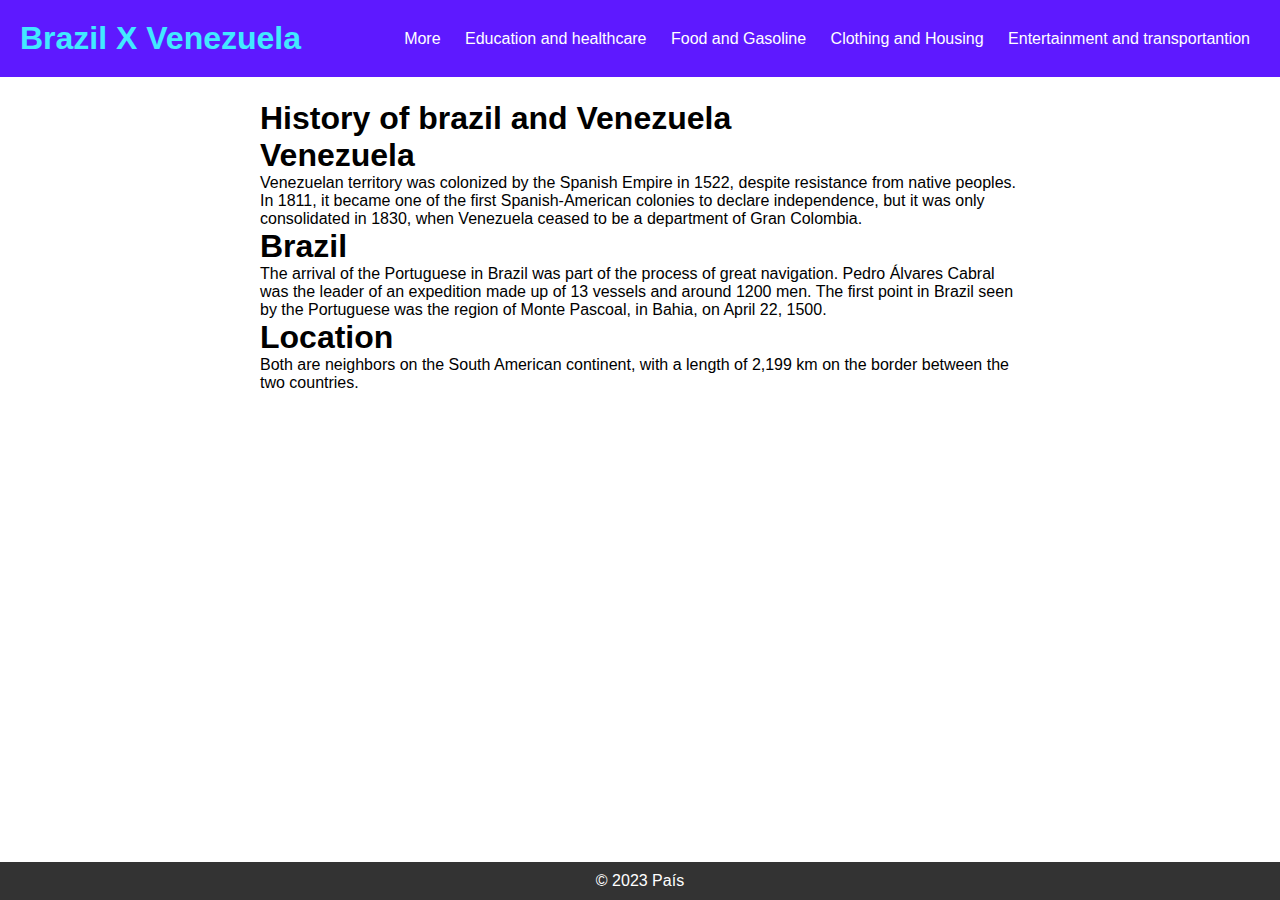
==== index.html @ 1642eb46 "nkbmbjl" ====
<!-- Declaração do tipo de documento -->
<!DOCTYPE html>
<html lang="pt-BR">

<head>
  <!-- Meta tags que definem o conjunto de caracteres e a escala inicial para dispositivos móveis -->
  <meta charset="UTF-8">
  <meta name="viewport" content="width=device-width, initial-scale=1.0">
  <!-- Título da página exibido na aba do navegador -->
  <title>Brazil X Venezuela</title>
  <!-- Vínculo com a folha de estilo externa -->
  <link rel="stylesheet" href="style.css">
</head>

<body>
  <!-- Cabeçalho da página -->
  <header>
    <div id="header-content">
      <!-- Título principal da página -->
      <h1> Brazil X Venezuela</h1>
      <!-- Navegação do site -->
      <nav>
        <ul>
          <!-- Links de navegação para seções da página usando âncoras -->
          <li><a href="./index.html">More</a></li>
          <li><a href="./education.html">Education and healthcare</a></li>
          <li><a href="./foodandgasoline.html">Food and Gasoline</a></li>
          <li><a href="./housing.html">Clothing and Housing</a></li>
          <li><a href="./transportion.html">Entertainment and transportantion</a></li>
          
          </a></li>
                
        </ul>
      </nav>
    </div>
  </header>

  <!-- Conteúdo principal da página -->
  <main>
    <!-- Título principal da seção -->
    <h1> History of brazil and Venezuela</h1>
    <h1>Venezuela</h1>
   
   
    <p>Venezuelan territory was colonized by the Spanish Empire in 1522, despite resistance from native peoples. In 1811, it became one of the first Spanish-American colonies to declare independence, but it was only consolidated in 1830, when Venezuela ceased to be a department of Gran Colombia. </p>
<h1>Brazil</h1>

    <p> The arrival of the Portuguese in Brazil was part of the process of great navigation. Pedro Álvares Cabral was the leader of an expedition made up of 13 vessels and around 1200 men. The first point in Brazil seen by the Portuguese was the region of Monte Pascoal, in Bahia, on April 22, 1500.</p>
   <h1> Location</h1>
   <p> Both are neighbors on the South American continent, with a length of 2,199 km on the border between the two countries. </p>
   
   
   
   
   
    <!-- Conteúdo da seção principal -->
    <!-- Você pode adicionar mais conteúdo aqui -->
  </main>

  <!-- Rodapé da página -->
  <footer>
    <!-- Texto de rodapé com informações de direitos autorais ou outros detalhes -->
    <p>© 2023 País</p>
  </footer>

</body>

</html>
---- style.css ----
/* Reset de estilos padrão do navegador */
* {
    margin: 0;
    padding: 0;
    box-sizing: border-box;
}
/* Estilo padrão do corpo da página */
body {
    font-family: Arial, sans-serif;
}
/* Estilo para o cabeçalho da página */
header {
    background-color: #5e19ff;
    color: rgb(66, 233, 255);
    text-align: center;
    padding: 20px;
    position: fixed; /* Torna o cabeçalho fixo na parte superior da tela. */
    top: 0; /* Define a posição superior como 0 para fixar o cabeçalho no topo. */
    width: 100%; /* Define a largura como 100% para ocupar toda a largura da tela. */
    z-index: 100; /* Define uma pilha de z-index para garantir que o cabeçalho esteja acima de outros elementos. */
}

#header-content {
    display: flex;
    justify-content: space-between;
    align-items: center;
}

nav ul {
    list-style: none;
}

nav ul li {
    display: inline;
    margin: 0 10px;
}

nav ul li a {
    text-decoration: none;
    color: white;
}

main {
    max-width: 800px;
    margin: 0 auto;
    padding: 20px;
    /* Adiciona margem superior para compensar a altura do cabeçalho fixo */
    /* Certifique-se de ajustar a altura de acordo com o tamanho do seu cabeçalho. */
    margin-top: 80px;
}

ul {
    list-style: none;
}

li {
    margin: 10px 0;
}

a {
    text-decoration: none;
    color: #007bff;
}

/* Estilo para o rodapé da página */
footer {
    background-color: #333;
    color: white;
    text-align: center;
    padding: 10px;
    position: absolute;
    bottom: 0;
    width: 100%;
}
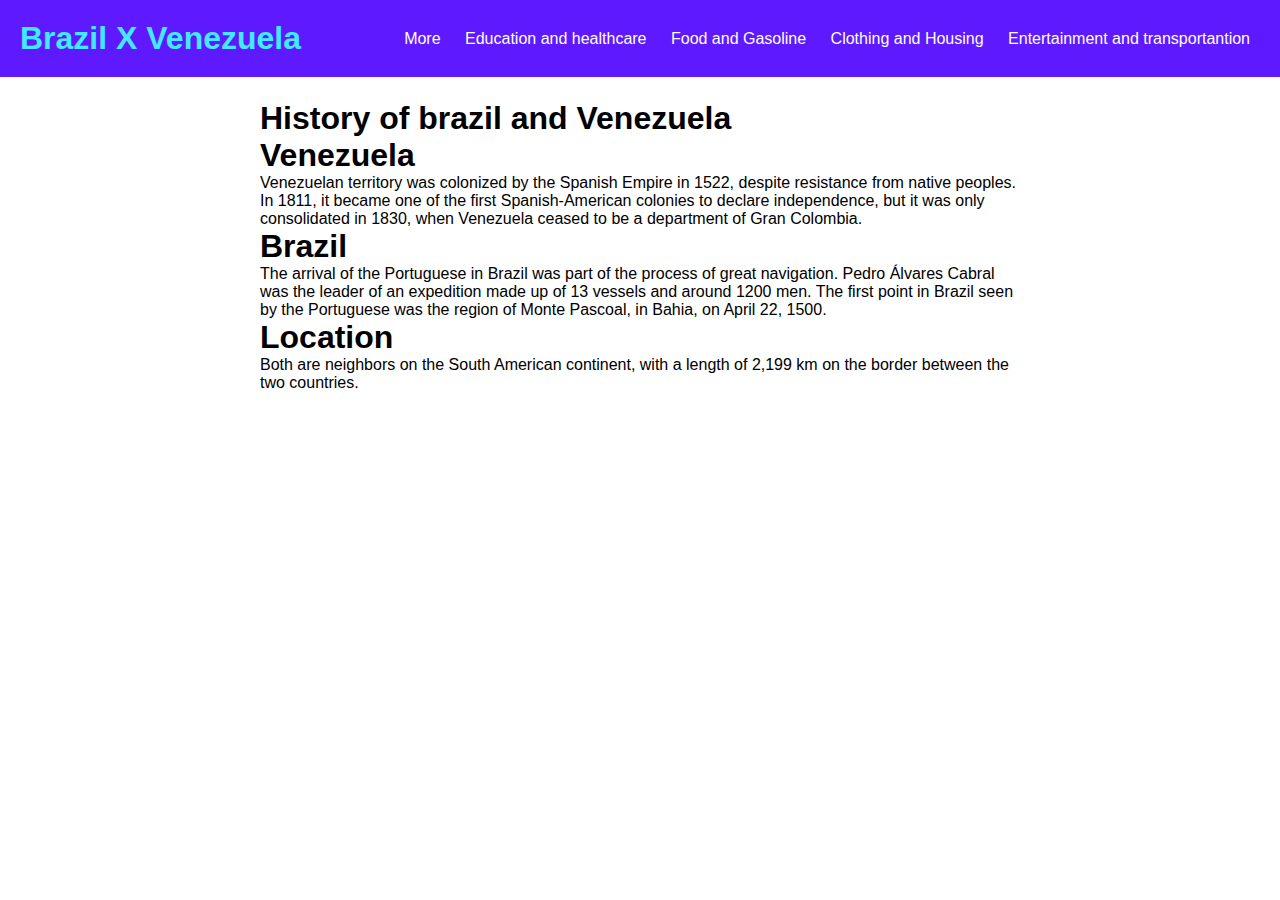
==== commit 8983dbfa: "roda pe" ====
--- a/index.html
+++ b/index.html
@@ -57,11 +57,6 @@
     <!-- Você pode adicionar mais conteúdo aqui -->
   </main>
 
-  <!-- Rodapé da página -->
-  <footer>
-    <!-- Texto de rodapé com informações de direitos autorais ou outros detalhes -->
-    <p>© 2023 País</p>
-  </footer>
 
 </body>
 
--- a/style.css
+++ b/style.css
@@ -62,13 +62,3 @@
     color: #007bff;
 }
 
-/* Estilo para o rodapé da página */
-footer {
-    background-color: #333;
-    color: white;
-    text-align: center;
-    padding: 10px;
-    position: absolute;
-    bottom: 0;
-    width: 100%;
-}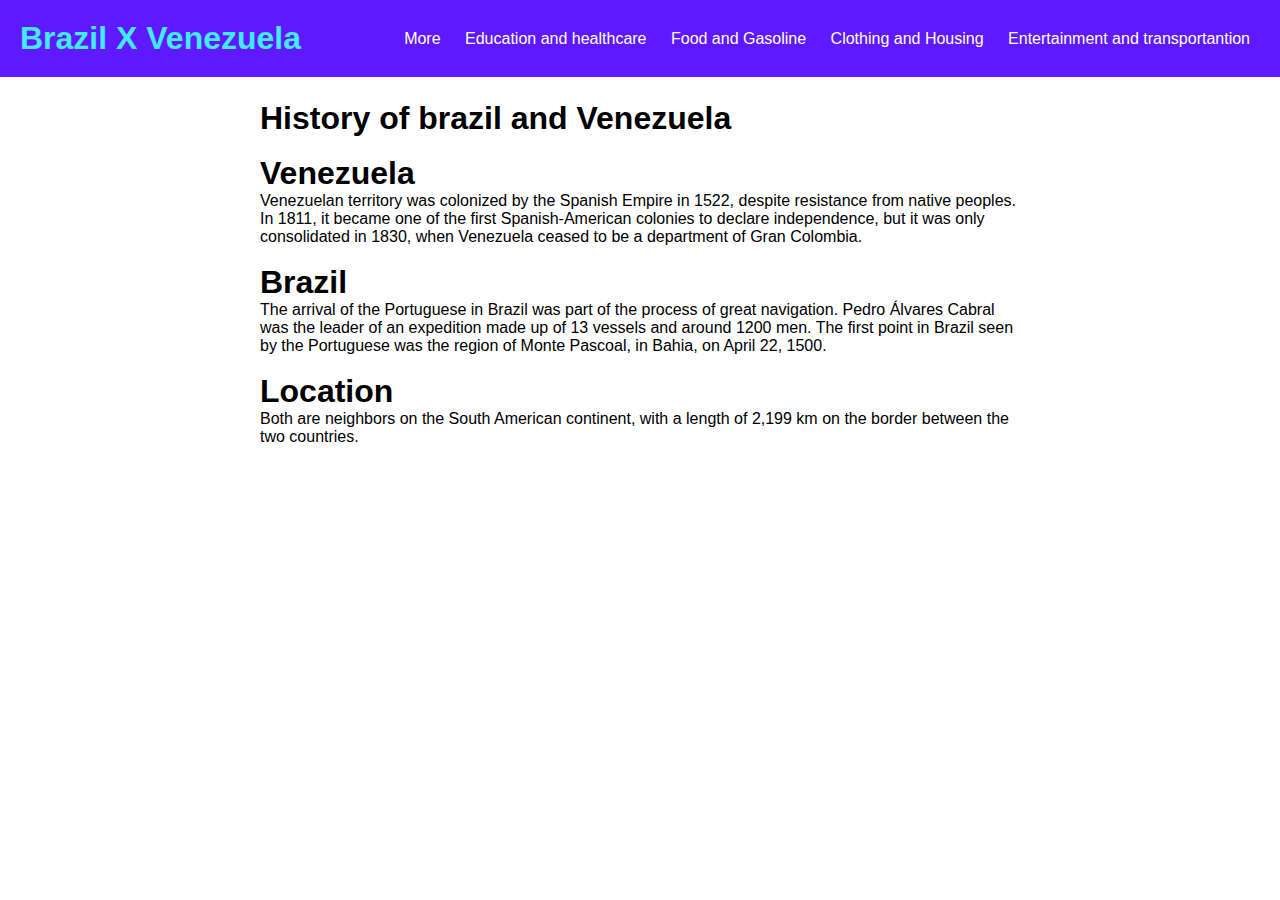
==== commit f92c242d: "kjojj" ====
--- a/index.html
+++ b/index.html
@@ -39,14 +39,20 @@
   <main>
     <!-- Título principal da seção -->
     <h1> History of brazil and Venezuela</h1>
+    <br>
     <h1>Venezuela</h1>
    
+   <p>Venezuelan territory was colonized by the Spanish Empire in 1522, despite resistance from native peoples. In 1811, it became one of the first Spanish-American colonies to declare independence, but it was only consolidated in 1830, when Venezuela ceased to be a department of Gran Colombia. </p>
+
+<br>
+   <h1>Brazil</h1>
+
+    
+<p> The arrival of the Portuguese in Brazil was part of the process of great navigation. Pedro Álvares Cabral was the leader of an expedition made up of 13 vessels and around 1200 men. The first point in Brazil seen by the Portuguese was the region of Monte Pascoal, in Bahia, on April 22, 1500.</p>
    
-    <p>Venezuelan territory was colonized by the Spanish Empire in 1522, despite resistance from native peoples. In 1811, it became one of the first Spanish-American colonies to declare independence, but it was only consolidated in 1830, when Venezuela ceased to be a department of Gran Colombia. </p>
-<h1>Brazil</h1>
+<br>
 
-    <p> The arrival of the Portuguese in Brazil was part of the process of great navigation. Pedro Álvares Cabral was the leader of an expedition made up of 13 vessels and around 1200 men. The first point in Brazil seen by the Portuguese was the region of Monte Pascoal, in Bahia, on April 22, 1500.</p>
-   <h1> Location</h1>
+ <h1> Location</h1>
    <p> Both are neighbors on the South American continent, with a length of 2,199 km on the border between the two countries. </p>
    
    
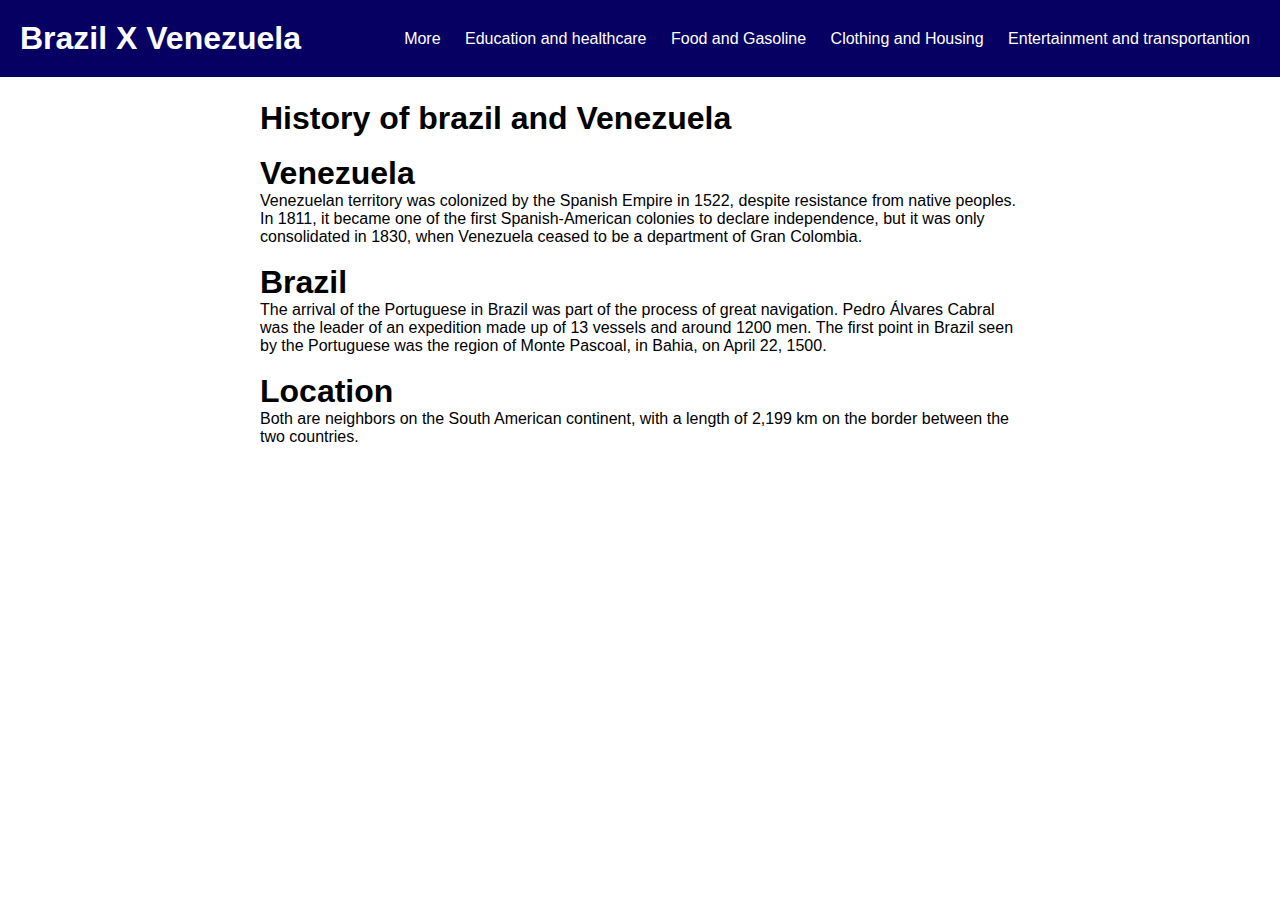
==== commit 133b57cf: "kjkkjk" ====
--- a/index.html
+++ b/index.html
@@ -17,7 +17,7 @@
   <header>
     <div id="header-content">
       <!-- Título principal da página -->
-      <h1> Brazil X Venezuela</h1>
+      <h1 class="especial"> Brazil X Venezuela</h1>
       <!-- Navegação do site -->
       <nav>
         <ul>
--- a/style.css
+++ b/style.css
@@ -10,8 +10,8 @@
 }
 /* Estilo para o cabeçalho da página */
 header {
-    background-color: #5e19ff;
-    color: rgb(66, 233, 255);
+    background-color: rgb(7, 0, 99);
+    color: rgb(255, 255, 255)
     text-align: center;
     padding: 20px;
     position: fixed; /* Torna o cabeçalho fixo na parte superior da tela. */
@@ -37,7 +37,7 @@
 
 nav ul li a {
     text-decoration: none;
-    color: white;
+    color: rgb(255, 255, 255);
 }
 
 main {
@@ -59,6 +59,10 @@
 
 a {
     text-decoration: none;
-    color: #007bff;
+    color: #ffffff;
 }
 
+.especial{
+    color: #ffffff;
+}
+
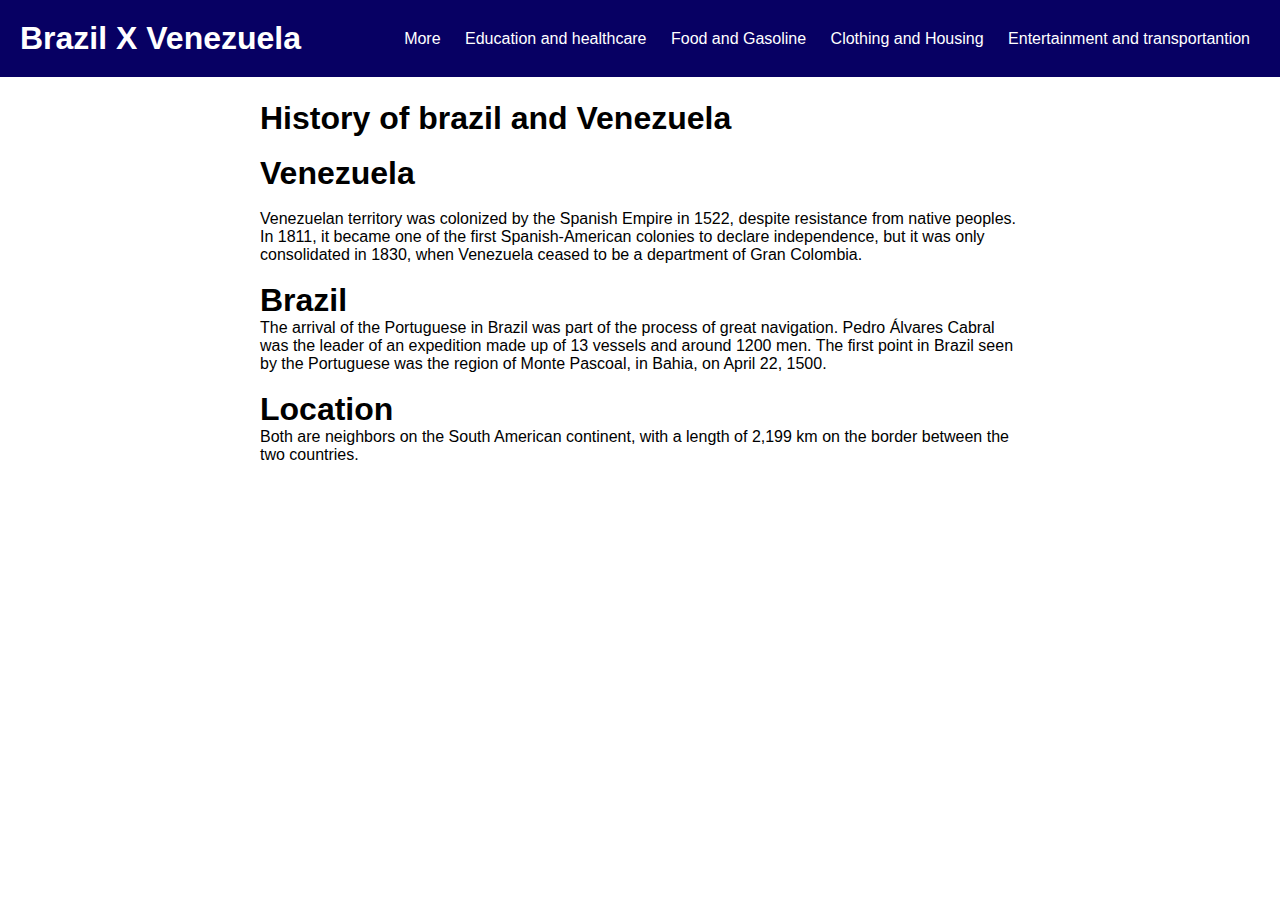
==== commit 177f7928: "d" ====
--- a/index.html
+++ b/index.html
@@ -41,7 +41,7 @@
     <h1> History of brazil and Venezuela</h1>
     <br>
     <h1>Venezuela</h1>
-   
+   <img src="https://static.significados.com.br/foto/bandeira-da-venezuela.jpg " alt="">
    <p>Venezuelan territory was colonized by the Spanish Empire in 1522, despite resistance from native peoples. In 1811, it became one of the first Spanish-American colonies to declare independence, but it was only consolidated in 1830, when Venezuela ceased to be a department of Gran Colombia. </p>
 
 <br>
--- a/style.css
+++ b/style.css
@@ -63,6 +63,7 @@
 }
 
 .especial{
+  
     color: #ffffff;
 }
 
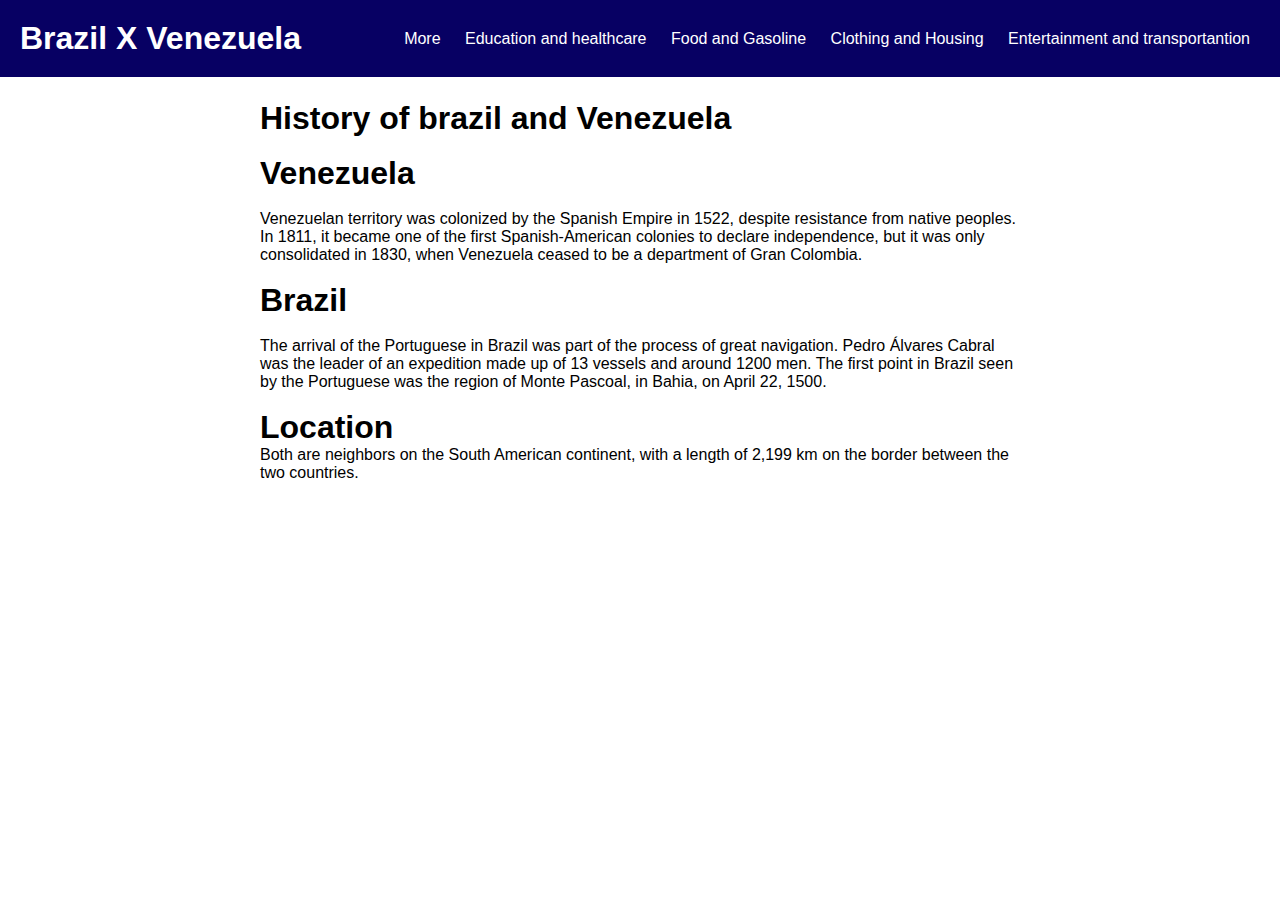
==== commit 0ebff4ea: "dd" ====
--- a/index.html
+++ b/index.html
@@ -46,7 +46,7 @@
 
 <br>
    <h1>Brazil</h1>
-
+<img src="https://static.portaldaindustria.com.br/portaldaindustria/noticias/media/imagem_plugin/shutterstock_0sMtMau.jpg " alt="">
     
 <p> The arrival of the Portuguese in Brazil was part of the process of great navigation. Pedro Álvares Cabral was the leader of an expedition made up of 13 vessels and around 1200 men. The first point in Brazil seen by the Portuguese was the region of Monte Pascoal, in Bahia, on April 22, 1500.</p>
    
